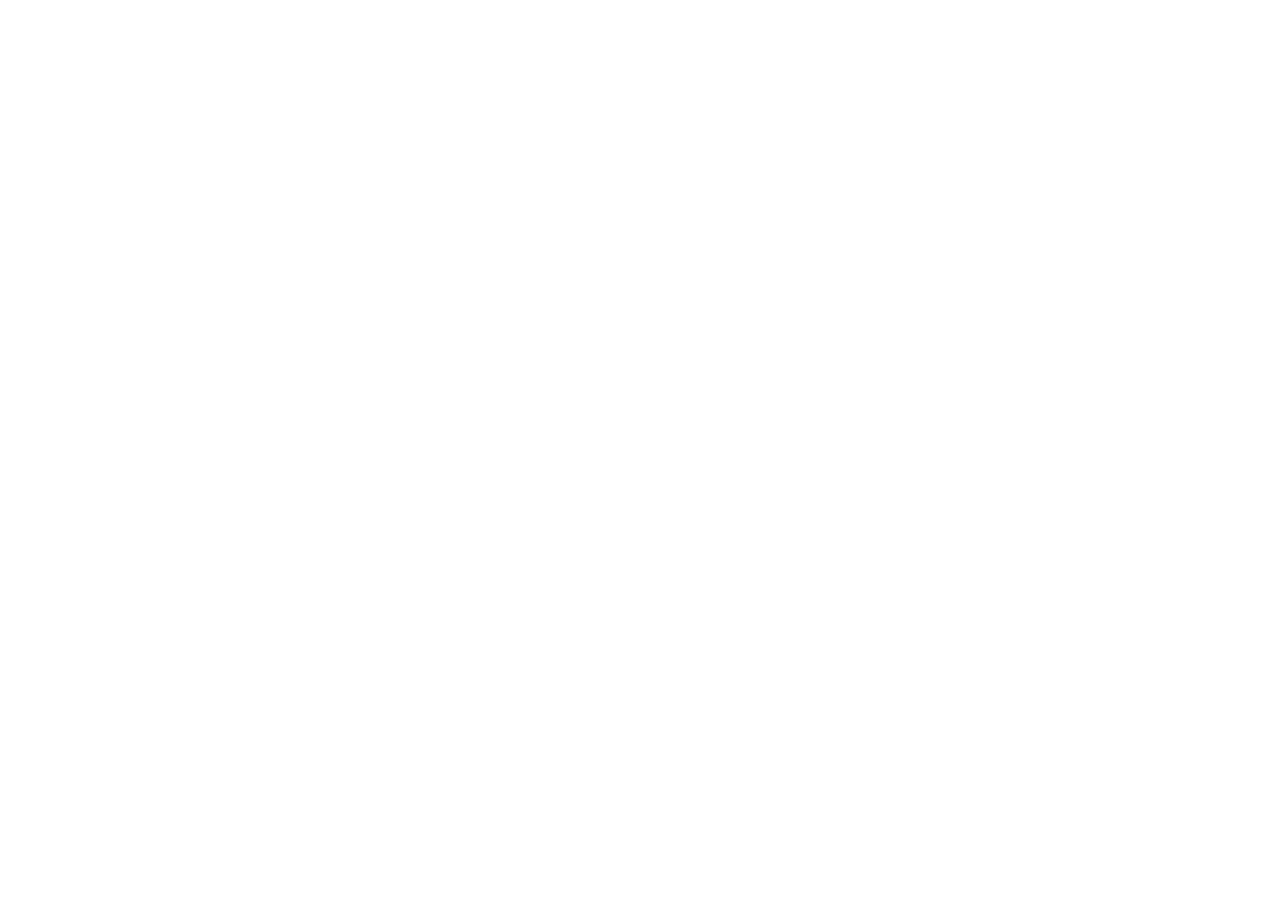
==== contacto.html @ 640dbfa3 "uptade" ====
<!DOCTYPE html>
<html lang="en">
<head>
    <meta charset="UTF-8">
    <meta name="viewport" content="width=device-width, initial-scale=1.0">
    <link rel="stylesheet" href="style.css">
    <title>Contacto</title>
</head>
<body>
    
</body>
</html>
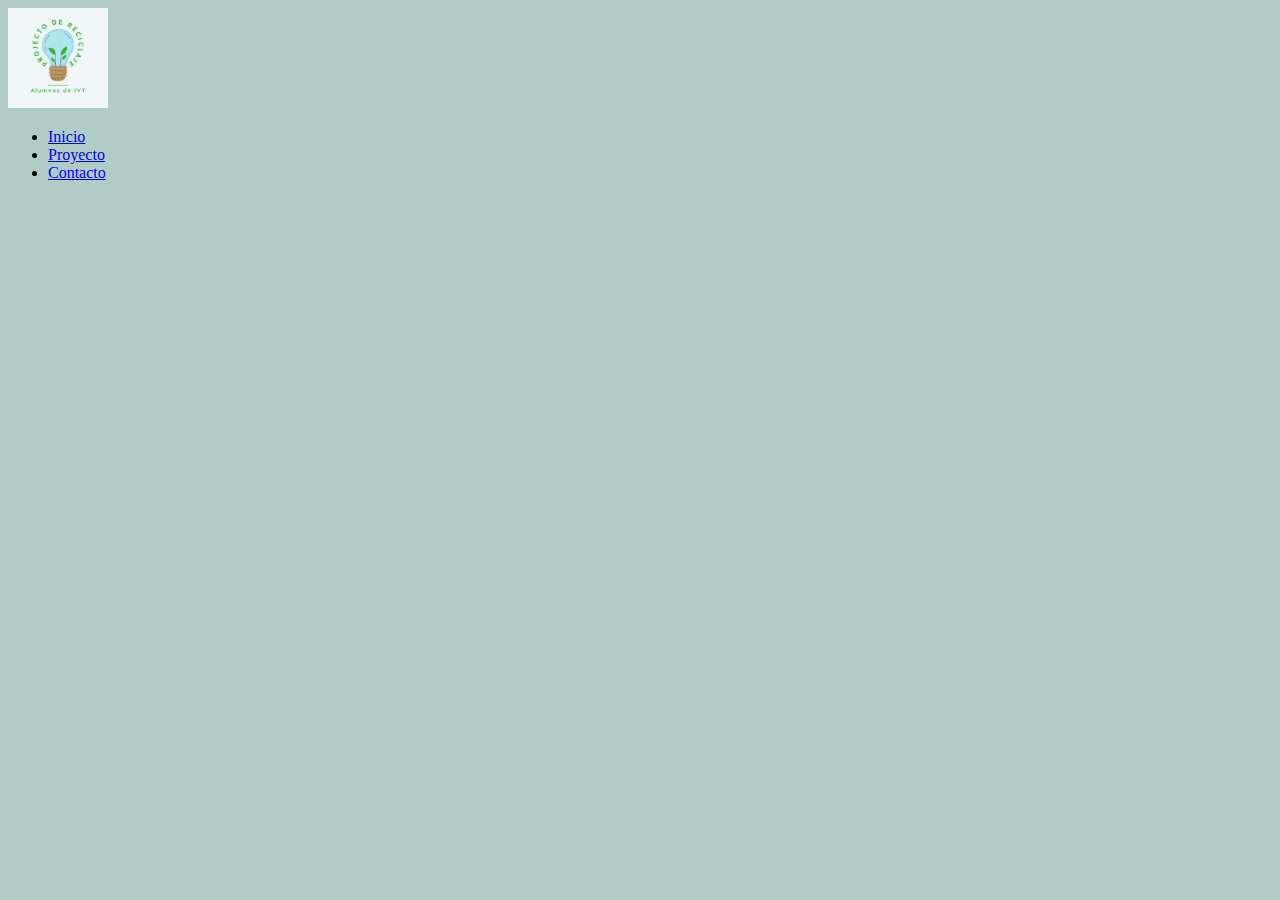
==== commit a1fcb67e: "barra de navegacion" ====
--- a/contacto.html
+++ b/contacto.html
@@ -3,10 +3,28 @@
 <head>
     <meta charset="UTF-8">
     <meta name="viewport" content="width=device-width, initial-scale=1.0">
+    <link href="https://cdn.jsdelivr.net/npm/bootstrap@5.3.0/dist/css/bootstrap.min.css" rel="stylesheet"
+        integrity="sha384-9ndCyUaIbzAi2FUVXJi0CjmCapSmO7SnpJef0486qhLnuZ2cdeRhO02iuK6FUUVM" crossorigin="anonymous">
     <link rel="stylesheet" href="style.css">
     <title>Contacto</title>
 </head>
 <body>
-    
+    <div id="barra" class="navbar navbar-expand-sm sticky-top bg-light navbar-light  justify-content-between fixed-top">
+        <img src="Projecto de reciclaje.png" style="width: 100px;">
+        <ul class="navbar-nav">
+            <li class="nav-item">
+                <a class="nav-link" aria-current="page" href="index.html">Inicio</a>
+            </li>
+            <li class="nav-item">
+                <a class="nav-link" aria-current="page" href="proyecto.html">Proyecto</a>
+            </li>
+            <li class="nav-item">
+                <a class="nav-link" aria-current="page" href="contacto.html">Contacto</a>
+            </li>
+        </ul>
+    </div>
 </body>
+<script src="https://cdn.jsdelivr.net/npm/bootstrap@5.3.2/dist/js/bootstrap.min.js"
+    integrity="sha384-BBtl+eGJRgqQAUMxJ7pMwbEyER4l1g+O15P+16Ep7Q9Q+zqX6gSbd85u4mG4QzX+"
+    crossorigin="anonymous"></script>
 </html>--- a/style.css
+++ b/style.css
@@ -0,0 +1,8 @@
+body {
+    background: #b1ccc4;
+}
+h1 {
+    color:rgb(63, 63, 63);
+    text-align: center;
+    font-family:'Segoe UI', Tahoma, Geneva, Verdana, sans-serif
+}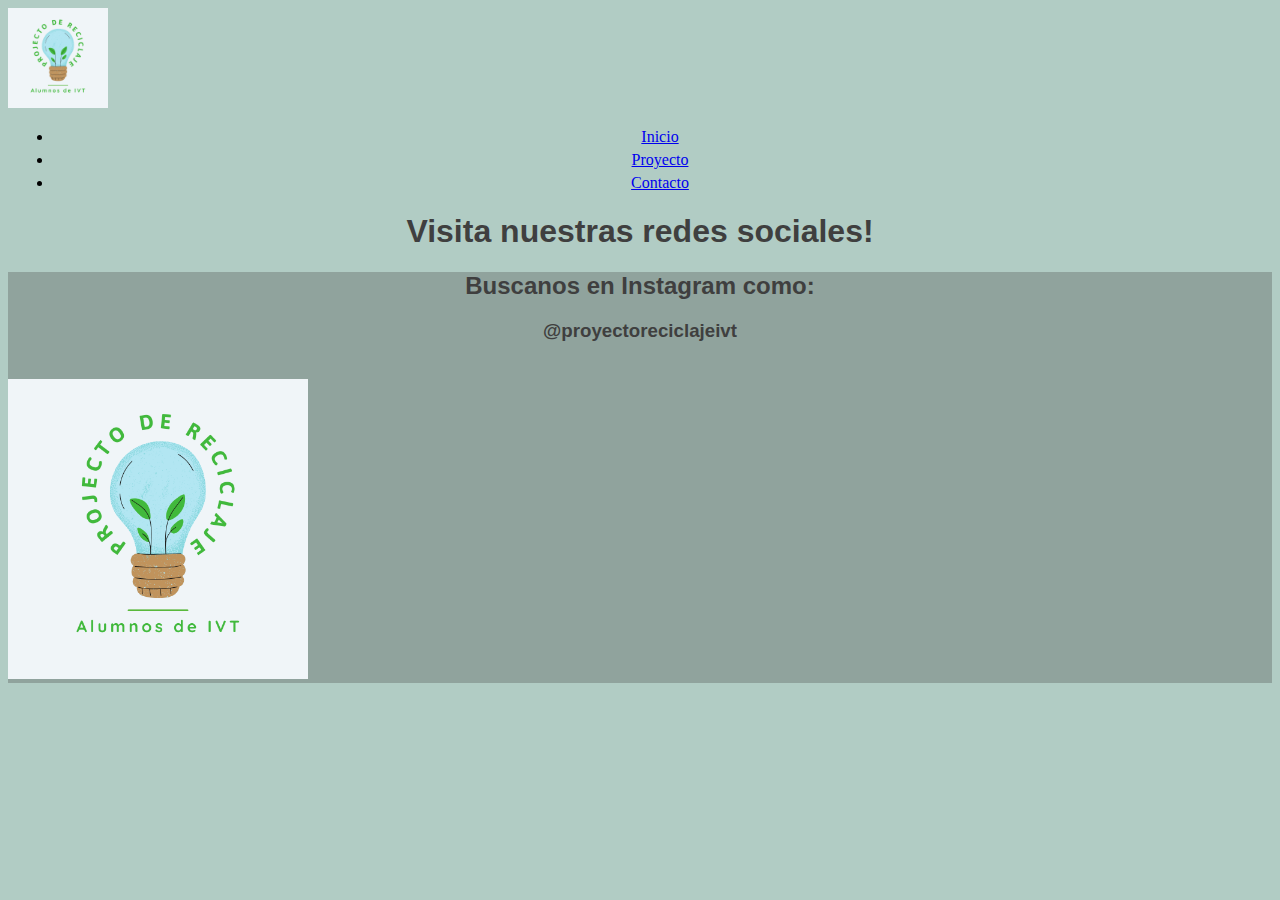
==== commit f4c08a54: "upp" ====
--- a/contacto.html
+++ b/contacto.html
@@ -23,6 +23,20 @@
             </li>
         </ul>
     </div>
+
+    <h1 class="m-3">Visita nuestras redes sociales!</h1>
+    <div id="contacto" class="container m-3">
+      <div class="row">
+        <div class="col-md-10">
+            <h2>Buscanos en Instagram como:</h2>
+            <h3>@proyectoreciclajeivt</h3>
+            <img src="" alt="">
+        </div>
+        <div class="col-md-2">
+          <img src="Projecto de reciclaje.png" alt="logo">
+        </div>
+      </div>
+    </div>
 </body>
 <script src="https://cdn.jsdelivr.net/npm/bootstrap@5.3.2/dist/js/bootstrap.min.js"
     integrity="sha384-BBtl+eGJRgqQAUMxJ7pMwbEyER4l1g+O15P+16Ep7Q9Q+zqX6gSbd85u4mG4QzX+"
--- a/style.css
+++ b/style.css
@@ -1,8 +1,56 @@
 body {
     background: #b1ccc4;
 }
-h1 {
+h1, h2, h3{
     color:rgb(63, 63, 63);
     text-align: center;
     font-family:'Segoe UI', Tahoma, Geneva, Verdana, sans-serif
-}+}
+#tituloCard{
+    color:rgb(63, 63, 63);
+    font-size: 30px;
+    text-align: center;
+    font-family:'Segoe UI', Tahoma, Geneva, Verdana, sans-serif
+}
+#contacto{
+    background-color: #90a39d;
+}
+.card {
+    border: 3px #8eafa5;
+    background-color: white;
+    padding: 250 px;
+    width: 650px;
+    height: 500px;
+    text-align: center;
+    margin: 30px;border-radius: 20px;
+    box-shadow: 0px 1px 10px rgba(0,0,0,0.2);
+    cursor: default;
+    transition: all 400ms ease;
+    overflow: hidden;
+}
+.card:hover {
+    box-shadow: 5px 5px 20px rgba(0,0,0,0.4);
+    transform: translateY(-3%);
+}
+#Link{
+    margin: 30px;border-radius: 10px;
+    background-color: #90a39d;
+}
+li {
+    text-align: center;
+    margin: 5px;
+}
+h4{
+    text-align: center;
+}
+.card-tittle{
+ font-size: 25px;
+    color:rgb(63, 63, 63);
+}
+
+.container-cards {
+    display: flex;
+}
+ img{
+    width: 300px;
+ }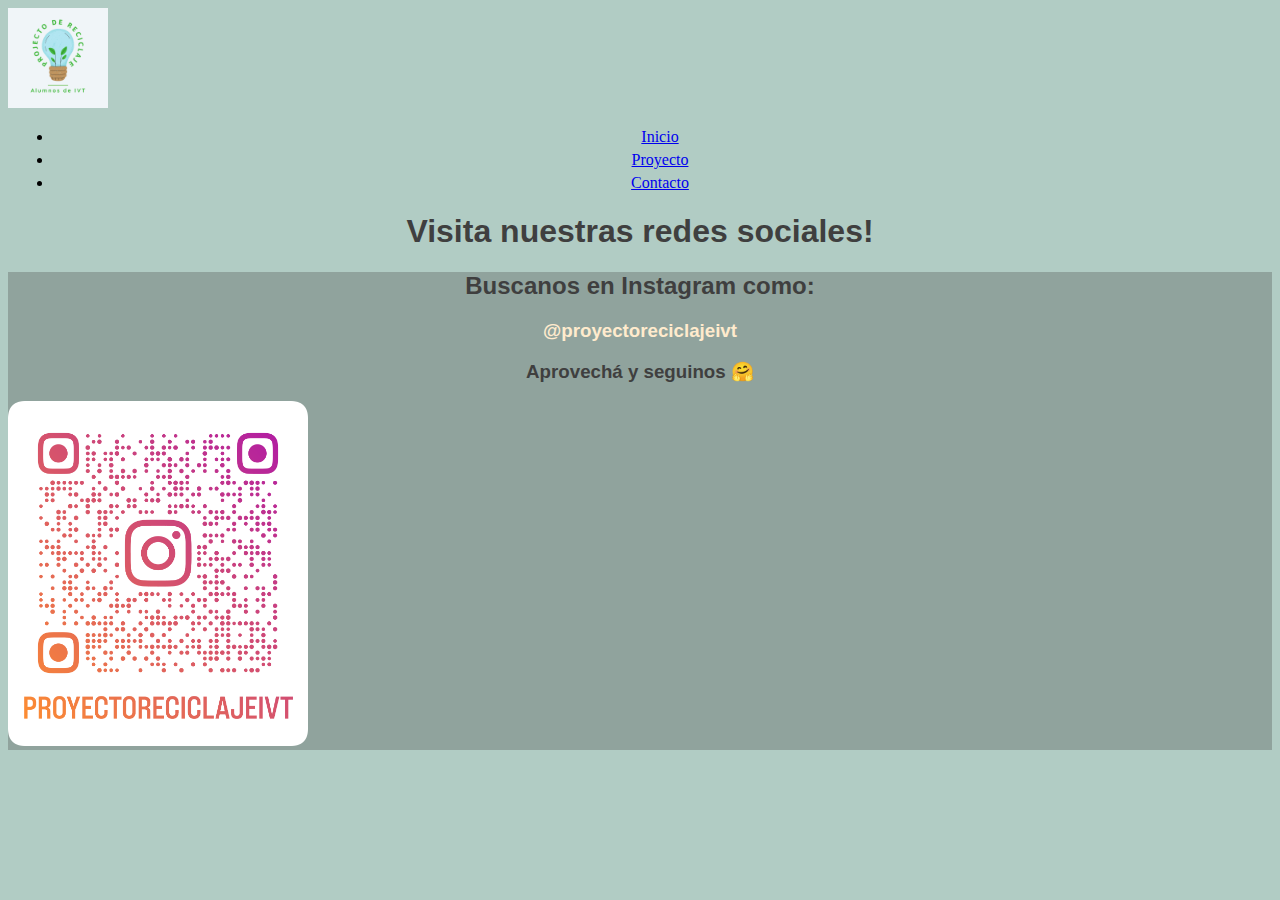
==== commit 1f5c754a: "up" ====
--- a/contacto.html
+++ b/contacto.html
@@ -29,11 +29,11 @@
       <div class="row">
         <div class="col-md-10">
             <h2>Buscanos en Instagram como:</h2>
-            <h3>@proyectoreciclajeivt</h3>
-            <img src="" alt="">
+            <h3 id="textoContacto" >@proyectoreciclajeivt</h3>
+            <h3>Aprovechá y seguinos 🤗 </h3>
         </div>
         <div class="col-md-2">
-          <img src="Projecto de reciclaje.png" alt="logo">
+            <img  src="proyectoreciclajeivt_qr.png" alt="qr">
         </div>
       </div>
     </div>
--- a/style.css
+++ b/style.css
@@ -15,6 +15,9 @@
 #contacto{
     background-color: #90a39d;
 }
+#imagenContacto{
+    width: 150px;
+}
 .card {
     border: 3px #8eafa5;
     background-color: white;
@@ -31,6 +34,9 @@
 .card:hover {
     box-shadow: 5px 5px 20px rgba(0,0,0,0.4);
     transform: translateY(-3%);
+}
+#textoContacto{
+    color: blanchedalmond;
 }
 #Link{
     margin: 30px;border-radius: 10px;
